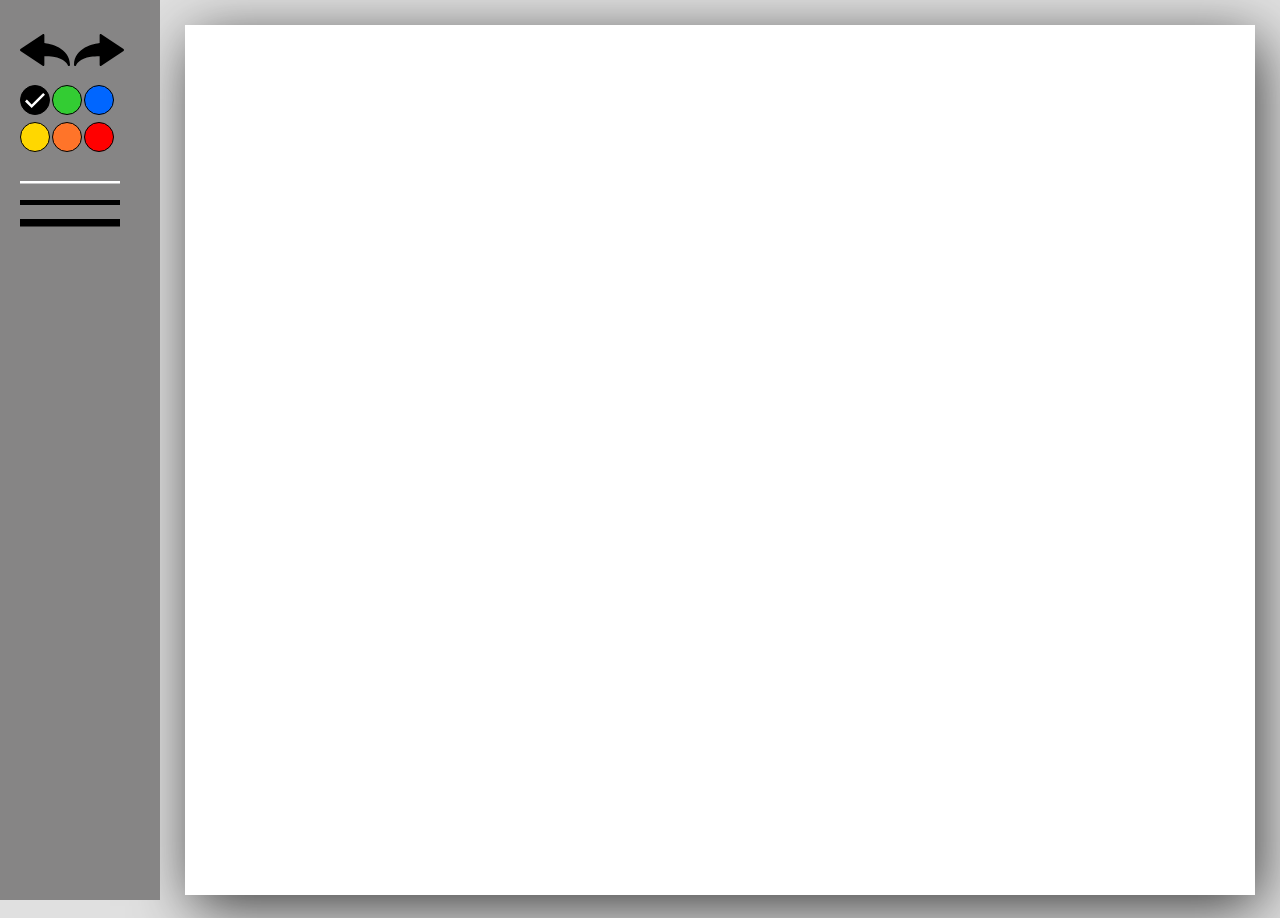
==== index.html @ fbc9f00a "start" ====
<!DOCTYPE html>
<html lang="en">
<head>
    <meta charset="UTF-8">
    <meta name="viewport" content="width=device-width, initial-scale=1.0">
    <meta http-equiv="X-UA-Compatible" content="ie=edge">
    <title>Paint</title>

    <script src="https://code.jquery.com/jquery-3.3.1.min.js" integrity="sha256-FgpCb/KJQlLNfOu91ta32o/NMZxltwRo8QtmkMRdAu8=" crossorigin="anonymous"></script>

    <script src="https://cdnjs.cloudflare.com/ajax/libs/popper.js/1.12.9/umd/popper.min.js" integrity="sha384-ApNbgh9B+Y1QKtv3Rn7W3mgPxhU9K/ScQsAP7hUibX39j7fakFPskvXusvfa0b4Q" crossorigin="anonymous"></script>
    <script src="https://maxcdn.bootstrapcdn.com/bootstrap/4.0.0/js/bootstrap.min.js" integrity="sha384-JZR6Spejh4U02d8jOt6vLEHfe/JQGiRRSQQxSfFWpi1MquVdAyjUar5+76PVCmYl" crossorigin="anonymous"></script>

    <link rel="stylesheet" href="https://maxcdn.bootstrapcdn.com/bootstrap/4.0.0/css/bootstrap.min.css" integrity="sha384-Gn5384xqQ1aoWXA+058RXPxPg6fy4IWvTNh0E263XmFcJlSAwiGgFAW/dAiS6JXm" crossorigin="anonymous">

    <link rel="stylesheet" href="css/styles.min.css">
    <script src="js/app.js" type="module"></script>
</head>
<body>

    <div class="sidenav">
        <div id="actions">
            <img id="undo" class="icon" src="img/undo.svg" alt="undo">
            <img id="redo" class="icon" src="img/redo.svg" alt="redo">
        </div>
        <div id="colors"></div>
        <div id="wides"></div>
    </div>

    <div class="main">
        <div class="container-fluid">
            <div class="row header"></div>
        </div>
        
        <div class="container">
            <div class="row">
                <div class="col">
                    <div class="wrap-canvas">
                        <div class="canvas-container"></div>
                    </div>
                </div>
            </div>
        </div>
    </div>
    
</body>
</html>
---- css/styles.min.css ----
body { background-color: #e0e0e0; }

.header { margin-bottom: 25px; }

.icon { width: 50px; height: 50px; }

.wide { width: 100px; margin-right: 10px; }

.wide.selected { -webkit-filter: invert(100%); filter: invert(100%); }

.canvas-container { margin: auto; margin-bottom: 30px; background-color: #fff; -webkit-box-shadow: 6px 13px 56px -2px rgba(0, 0, 0, 0.75); box-shadow: 6px 13px 56px -2px rgba(0, 0, 0, 0.75); }

.color { position: relative; display: inline-block; width: 30px; height: 30px; border-radius: 50%; border: 1px solid black; margin-right: 2px; }

.color.black { background-color: #000; }

.color.white { background-color: #fff; }

.color.red { background-color: #ff0000; }

.color.blue { background-color: #0066ff; }

.color.green { background-color: #33cc33; }

.color.yellow { background-color: #FFD700; }

.color.orange { background-color: #FF7429; }

.color .selected { position: absolute; top: 50%; left: 50%; -webkit-transform: translate(-50%, -50%); transform: translate(-50%, -50%); width: 20px; height: 20px; background-image: url("/img/selected.svg"); -webkit-filter: invert(1); filter: invert(1); }

.sidenav { height: 100%; width: 160px; position: fixed; z-index: 1; left: 0; background-color: #868585; overflow-x: hidden; padding: 20px; }

.sidenav #actions, .sidenav #colors, .sidenav #wides { padding: 5px 0; }

.main { margin-left: 160px; padding: 0px 10px; }

@media screen and (min-width: 450px) { .sidenav { top: 0; } }

@media screen and (max-width: 450px) { .sidenav { padding-top: 15px; bottom: 0; height: auto; width: 100%; }
  .sidenav #actions, .sidenav #colors, .sidenav #wides { display: -webkit-box; display: -ms-flexbox; display: flex; -ms-flex-line-pack: center; align-content: center; -webkit-box-pack: center; -ms-flex-pack: center; justify-content: center; width: 100%; }
  .main { margin: 0; }
  .wide { display: inline-block; width: 50px; } }
/*# sourceMappingURL=styles.min.css.map */
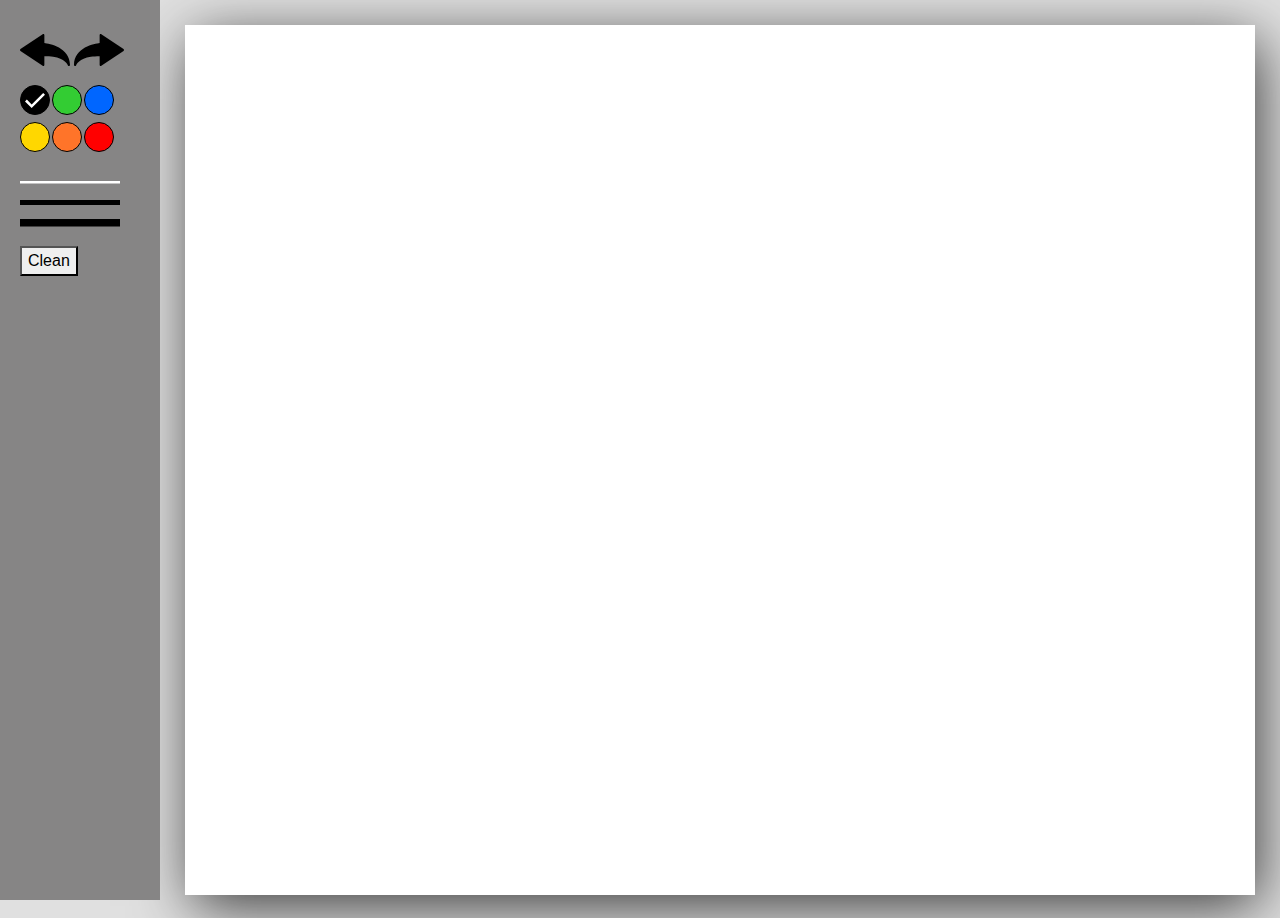
==== commit 3adaab14: "Clean button + fix css" ====
--- a/index.html
+++ b/index.html
@@ -25,6 +25,9 @@
         </div>
         <div id="colors"></div>
         <div id="wides"></div>
+        <div id="clean">
+            <button>Clean</button>
+        </div>
     </div>
 
     <div class="main">
--- a/css/styles.min.css
+++ b/css/styles.min.css
@@ -34,10 +34,12 @@
 
 .main { margin-left: 160px; padding: 0px 10px; }
 
-@media screen and (min-width: 450px) { .sidenav { top: 0; } }
+@media screen and (min-width: 451px) { .sidenav { top: 0; } }
 
-@media screen and (max-width: 450px) { .sidenav { padding-top: 15px; bottom: 0; height: auto; width: 100%; }
-  .sidenav #actions, .sidenav #colors, .sidenav #wides { display: -webkit-box; display: -ms-flexbox; display: flex; -ms-flex-line-pack: center; align-content: center; -webkit-box-pack: center; -ms-flex-pack: center; justify-content: center; width: 100%; }
+@media screen and (max-width: 450px) { html, body { overflow: hidden; }
+  .sidenav { padding-top: 15px; bottom: 0; height: auto; width: 100%; }
+  .sidenav #actions, .sidenav #colors, .sidenav #wides, .sidenav #clean { display: -webkit-box; display: -ms-flexbox; display: flex; -ms-flex-line-pack: center; align-content: center; -webkit-box-pack: center; -ms-flex-pack: center; justify-content: center; width: 100%; }
+  .sidenav #clean button { margin: auto; }
   .main { margin: 0; }
   .wide { display: inline-block; width: 50px; } }
 /*# sourceMappingURL=styles.min.css.map */